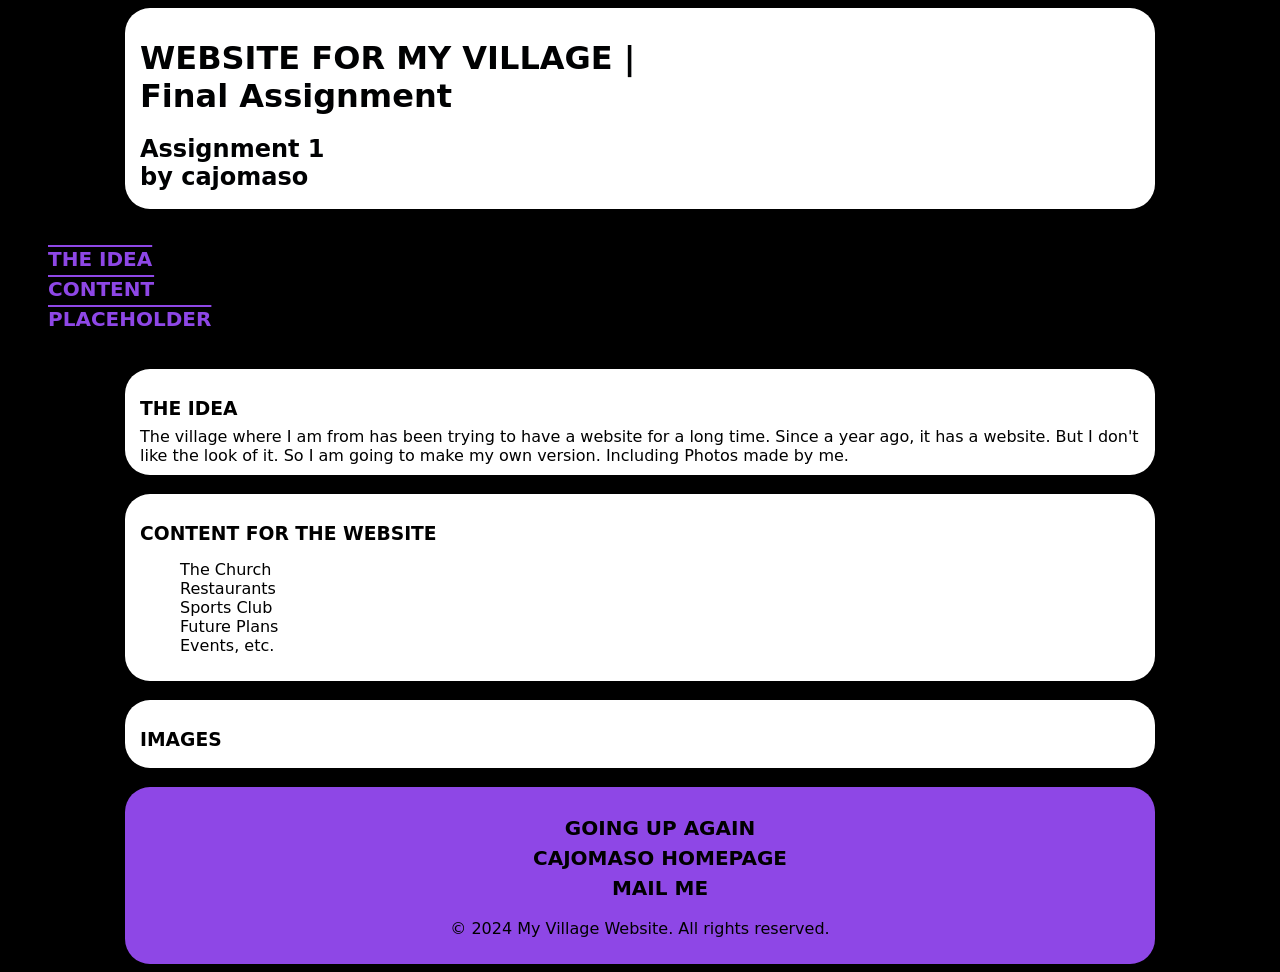
==== docs/Assignment1/index.html @ ae3417df "new website for assignment 1" ====
<!DOCTYPE html>
<html lang="en">

<head>
    <meta charset="UTF-8">
    <meta name="viewport" content="width=device-width, initial-scale=1.0">
    <title>Demo</title>
    <link rel="stylesheet" href="main.css">
    <!-- or <style> body {background...}</style> -->

</head>

<body>
    <header>
        <h1 id="top"> WEBSITE FOR MY VILLAGE | <br /> 
            Final Assignment </h1>

       

        <h2> 
            Assignment 1 <br/>
            by cajomaso </h2>
    </header>

    <br>

    <nav>
        <ul>
            <li><a href="#idea">THE IDEA</a></li>
            <li><a href="#content">CONTENT</a></li>
            <li><a href="#events">PLACEHOLDER</a></li>
        </ul>

    </nav>

    <br>

    <main>
        <section id="idea">
            <h3>The Idea</h3>
            <div>The village where I am from has been trying to have a website for a long time. Since a year ago, it has a website. But I don't like the look of it. So I am going to make my own version. Including Photos made by me.</div>
        </section>

        <br>    

        <section id="content">
            <h3>Content for the Website</h3>
            <ul>
                <li>The Church </li>
                <li>Restaurants</li>
                <li>Sports Club</li>
                <li>Future Plans</li>
                <li>Events, etc.</li>
            </ul>
        </section>

        <br>

        <section id="events">
            <h3>Images</h3>
            
        </section>

    </main>
    <br>    
    <footer>
        <div>
            <ul id="footer-links">
                <li><a href="#top">GOING UP AGAIN</a></li>
                <li><a href="https://cajomaso.github.io/">CAJOMASO HOMEPAGE</a></li>
                <li><a href="mailto:carina.soeder@stud.leuphana.de">MAIL ME</a></li>
            </ul>
            
            <p>© 2024 My Village Website. All rights reserved.</p>
        </div>
    </footer>
---- docs/Assignment1/main.css ----
body { background-color: rgb(0, 0, 0);
    font-family: system-ui, -apple-system, BlinkMacSystemFont, 'Segoe UI', Roboto, Oxygen, Ubuntu, Cantarell, 'Open Sans', 'Helvetica Neue', sans-serif;

}


a { color: rgb(142, 71, 230);
    text-decoration:overline;
}


h1 {margin-bottom: 8px;}
h2 {margin-bottom: 8px;}
h3 {margin-bottom: 8px;
text-transform: uppercase;
}

header {max-width: 1000px;
    background-color: rgb(255, 255, 255);
    margin:0 auto; 
    padding: 10px 15px;
    border-radius: 25px;
    color: rgb(0, 1, 2);}



section {max-width: 1000px;
    background-color: rgb(255, 255, 255);
    margin:0 auto; 
    padding: 10px 15px;
    border-radius: 25px;
    color: rgb(0, 0, 0);}

footer {max-width: 1000px;
    background-color: rgb(142, 71, 230);
    margin:0 auto; 
    padding: 10px 15px;
    border-radius: 25px;
    color: rgb(0, 0, 0);
    text-align:center;
    }

li {list-style-type: none;}

nav ul li {
    display:grid;
    margin-right: 50px;
    font-size: 20px;
    font-weight: bold;
    line-height: 1.5;}

div ul li a { display: inline-block;
    color: rgb(0, 0, 0);
    text-decoration: none;
    font-size: 20px;
    font-weight: bold;
    line-height: 1.5;}
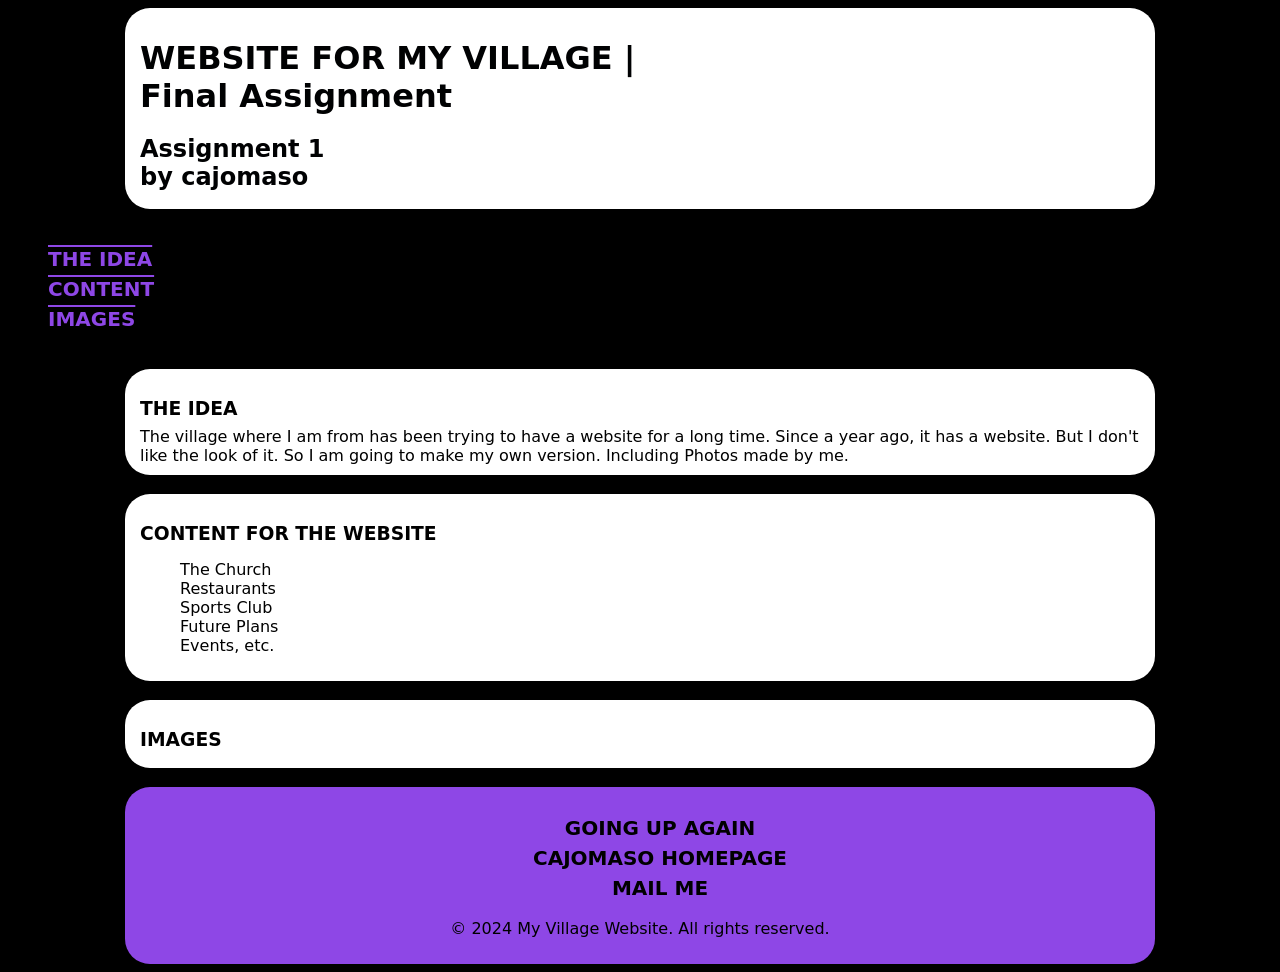
==== commit 516f8d88: "placeholder to images" ====
--- a/docs/Assignment1/index.html
+++ b/docs/Assignment1/index.html
@@ -28,7 +28,7 @@
         <ul>
             <li><a href="#idea">THE IDEA</a></li>
             <li><a href="#content">CONTENT</a></li>
-            <li><a href="#events">PLACEHOLDER</a></li>
+            <li><a href="#events">IMAGES</a></li>
         </ul>
 
     </nav>
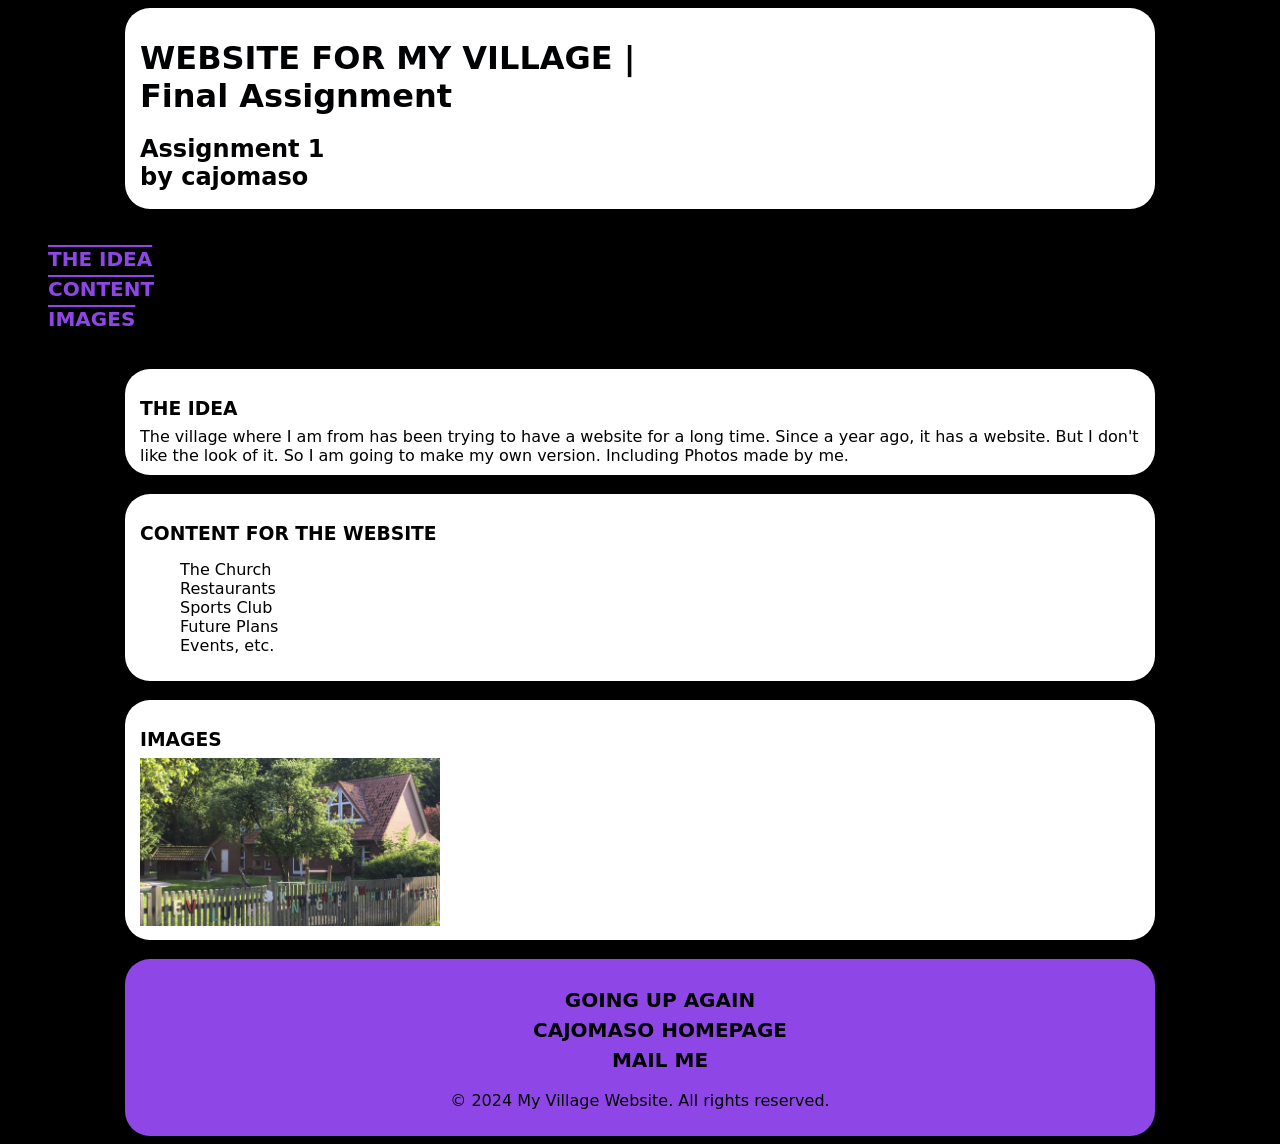
==== commit 40d6d9aa: "adding image" ====
--- a/docs/Assignment1/index.html
+++ b/docs/Assignment1/index.html
@@ -4,7 +4,7 @@
 <head>
     <meta charset="UTF-8">
     <meta name="viewport" content="width=device-width, initial-scale=1.0">
-    <title>Demo</title>
+    <title>Final Assignment</title>
     <link rel="stylesheet" href="main.css">
     <!-- or <style> body {background...}</style> -->
 
@@ -58,6 +58,7 @@
 
         <section id="events">
             <h3>Images</h3>
+            <img src="images/Kibo Kindergarten.png" alt="Kibo Kindergarten" width="300">
             
         </section>
 
